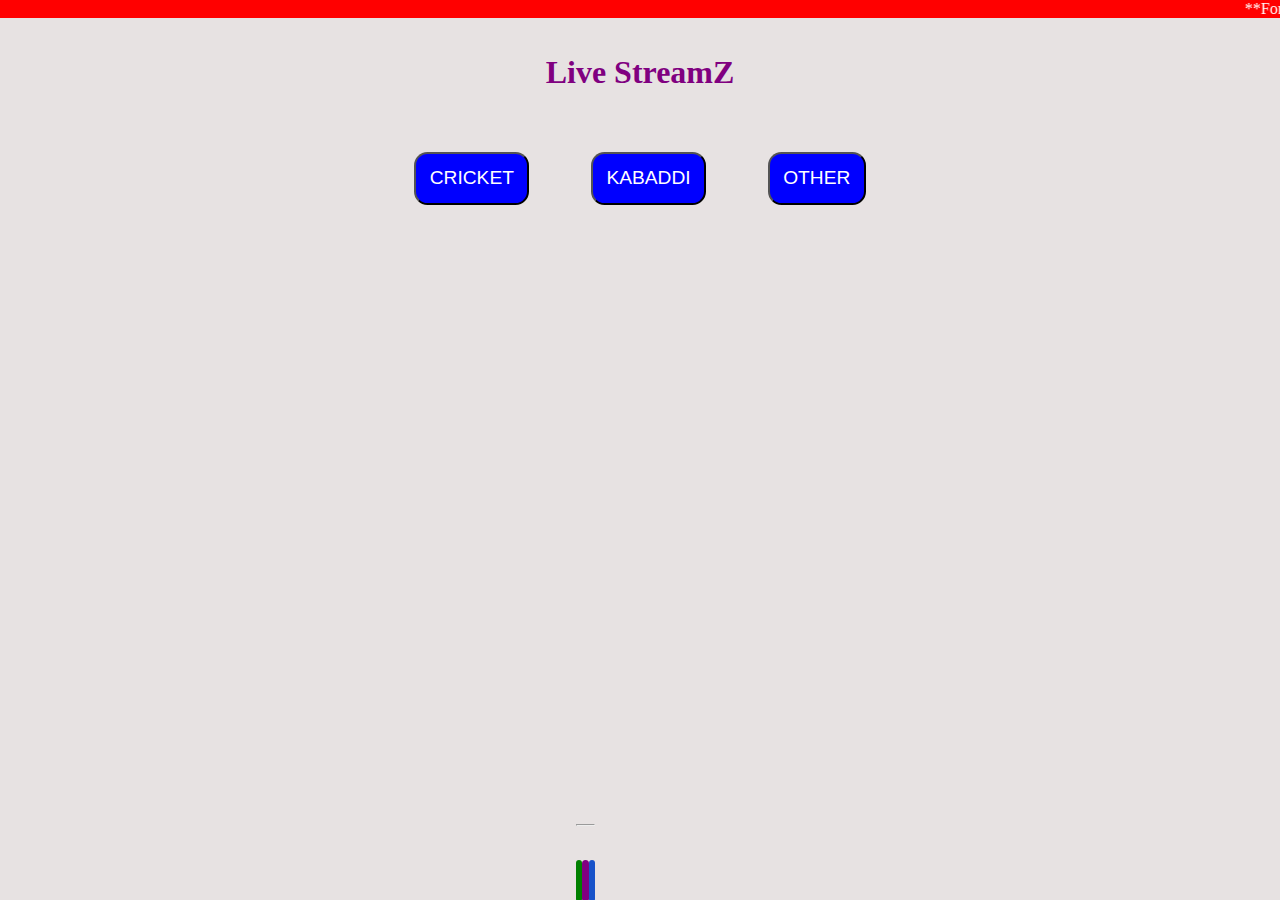
==== index.html @ 3ab63397 "Add files via upload" ====
<!DOCTYPE html>
<html lang="en">
<head>
    <meta charset="UTF-8">
    <meta http-equiv="X-UA-Compatible" content="IE=edge">
    <meta name="viewport" content="width=device-width, initial-scale=1.0">
    <title>Live StreamZ - Home</title>
    <link rel="stylesheet" href="style.css">
    <link rel="stylesheet" href="https://cdnjs.cloudflare.com/ajax/libs/font-awesome/6.2.0/css/all.min.css" integrity="sha512-xh6O/CkQoPOWDdYTDqeRdPCVd1SpvCA9XXcUnZS2FmJNp1coAFzvtCN9BmamE+4aHK8yyUHUSCcJHgXloTyT2A==" crossorigin="anonymous" referrerpolicy="no-referrer" />
</head>
<body>
    <main>
        <marquee scrollamount="4">**For Any Technical Issue Contact Me Through Chat</marquee>
        <h1>Live StreamZ</h1>
        <button><a href="cricket.html">CRICKET</a></button>
        <button><a href="kabaddi.html">KABADDI</a></button>
        <button><a href="other.html">OTHER</a></button>
    </main>
    
    <footer>
        <hr> <br>
        <a href="#"><i class="fa-brands fa-whatsapp"></i></a>
        <a href="#"><i class="fa-brands fa-instagram"></i></a>
        <a href="#"><i class="fa-brands fa-facebook"></i></a>
    </footer>
    
</body>
</html>
---- style.css ----
*{
    padding: 0;
    margin: 0;
    box-sizing: border-box;
}
body{
    background-color: rgb(231, 226, 226);
    width: 100%;
    height: 100vh;
}
marquee{
    background-color: red;
    color: white;
    font-family: Segoe UI;
}
main{
    text-align: center; 
}
main h1{
    margin: 1em 0;
    color: purple;
    text-align: center;
}
main button{
    font-size: 1.2em;
    padding: 0.7em;
    margin: 1.5em;
    border-radius: 0.7em;
    background: blue;
}
main button a{
    text-decoration: none;
    color: white;
   
}
main button:hover{
    background: green;
}
footer{
    position: fixed;
    bottom: 0;
    left: 45%;
    letter-spacing: 0.2em;
    font-size: 2em;
    text-align: center;
}
.fa-whatsapp{
    background-color: green;
    color: white;
    padding: 0.1em 0 0.1em 0.2em;
    border-radius: 0.2em;
}
.fa-instagram{
    background-color: purple;
    color: white;
    padding: 0.1em 0 0.1em 0.2em;
    border-radius: 0.2em;
}
.fa-facebook{
    background-color: #1752c9;
    color: white;
    padding: 0.1em 0 0.1em 0.2em;
    border-radius: 0.2em;
}

@media (min-width:310px) and (max-width:768px){
    footer{
        position: fixed;
        bottom: 0;
        left: 30%;
    }
}
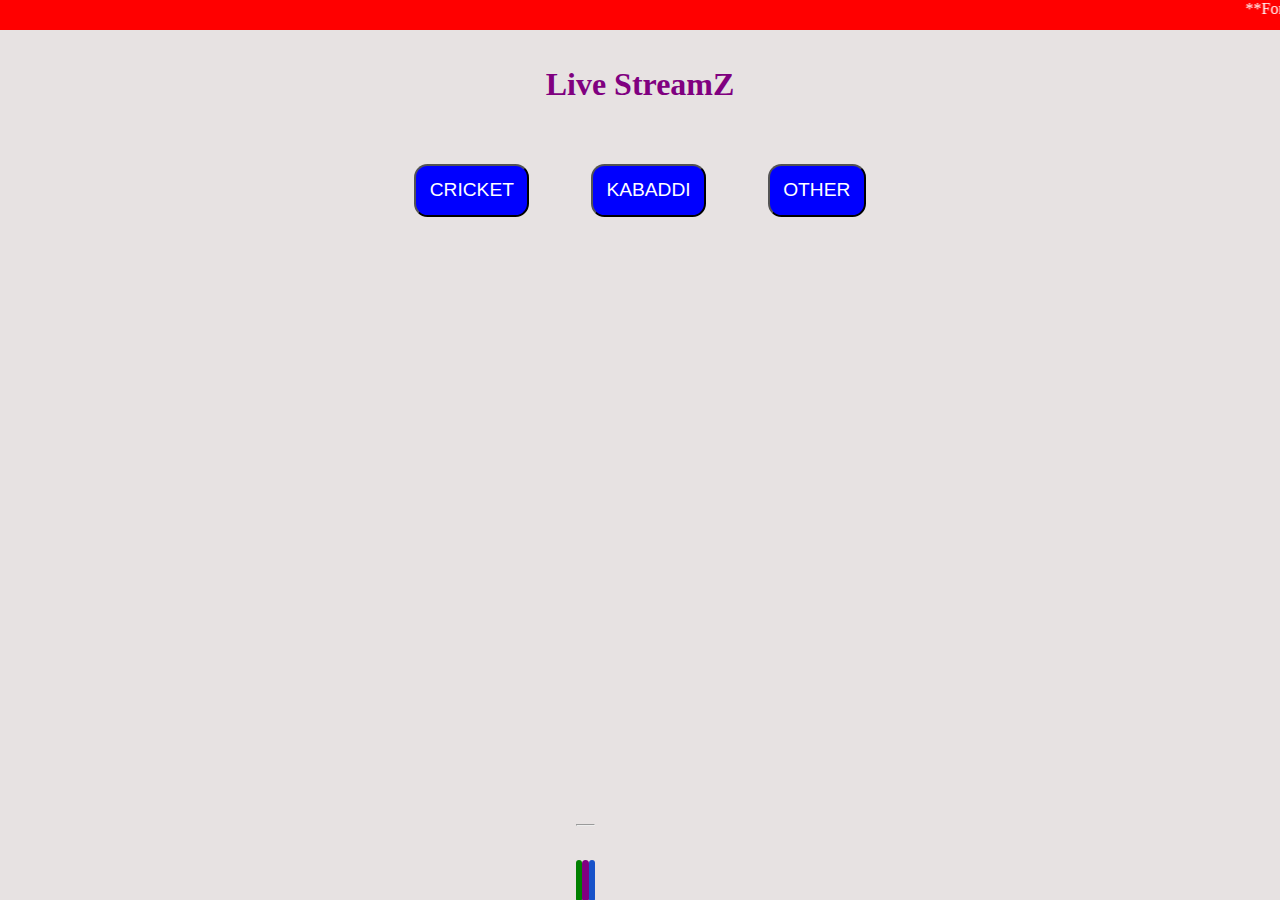
==== commit e8e95b4a: "Update index.html" ====
--- a/index.html
+++ b/index.html
@@ -12,9 +12,9 @@
     <main>
         <marquee scrollamount="4">**For Any Technical Issue Contact Me Through Chat</marquee>
         <h1>Live StreamZ</h1>
-        <button><a href="cricket.html">CRICKET</a></button>
-        <button><a href="kabaddi.html">KABADDI</a></button>
-        <button><a href="other.html">OTHER</a></button>
+        <button><a href="./cricket">CRICKET</a></button>
+        <button><a href="./kabaddi">KABADDI</a></button>
+        <button><a href="./other">OTHER</a></button>
     </main>
     
     <footer>
@@ -25,4 +25,4 @@
     </footer>
     
 </body>
-</html>+</html>
--- a/style.css
+++ b/style.css
@@ -9,6 +9,7 @@
     height: 100vh;
 }
 marquee{
+    height:30px;
     background-color: red;
     color: white;
     font-family: Segoe UI;
@@ -69,5 +70,9 @@
         bottom: 0;
         left: 30%;
     }
+    main button{
+        margin:3em;
+        background: green;
+    }
 }
 
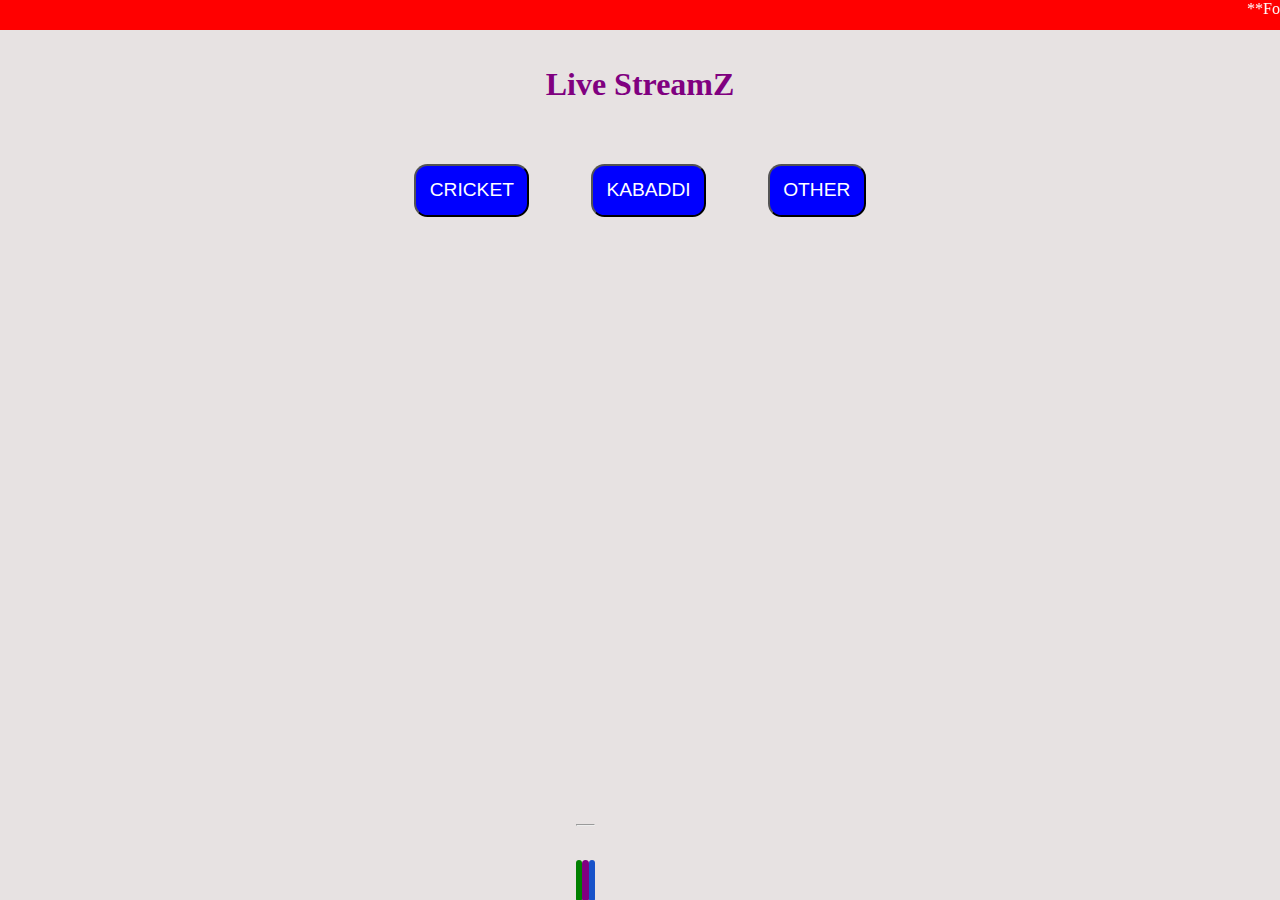
==== commit c82f1c65: "Update index.html" ====
--- a/index.html
+++ b/index.html
@@ -4,6 +4,7 @@
     <meta charset="UTF-8">
     <meta http-equiv="X-UA-Compatible" content="IE=edge">
     <meta name="viewport" content="width=device-width, initial-scale=1.0">
+    <meta name="google-site-verification" content="ivNrZoUzF-y_csJOB4odq3wvHdY0pFnzGkDiK0o_Rvc" />
     <title>Live StreamZ - Home</title>
     <link rel="stylesheet" href="style.css">
     <link rel="stylesheet" href="https://cdnjs.cloudflare.com/ajax/libs/font-awesome/6.2.0/css/all.min.css" integrity="sha512-xh6O/CkQoPOWDdYTDqeRdPCVd1SpvCA9XXcUnZS2FmJNp1coAFzvtCN9BmamE+4aHK8yyUHUSCcJHgXloTyT2A==" crossorigin="anonymous" referrerpolicy="no-referrer" />
--- a/style.css
+++ b/style.css
@@ -28,6 +28,9 @@
     margin: 1.5em;
     border-radius: 0.7em;
     background: blue;
+}
+.main button{
+    margin: 1.5em;
 }
 main button a{
     text-decoration: none;
@@ -74,5 +77,8 @@
         margin:3em;
         background: green;
     }
+    hr{
+        display:none;
+    }
 }
 
